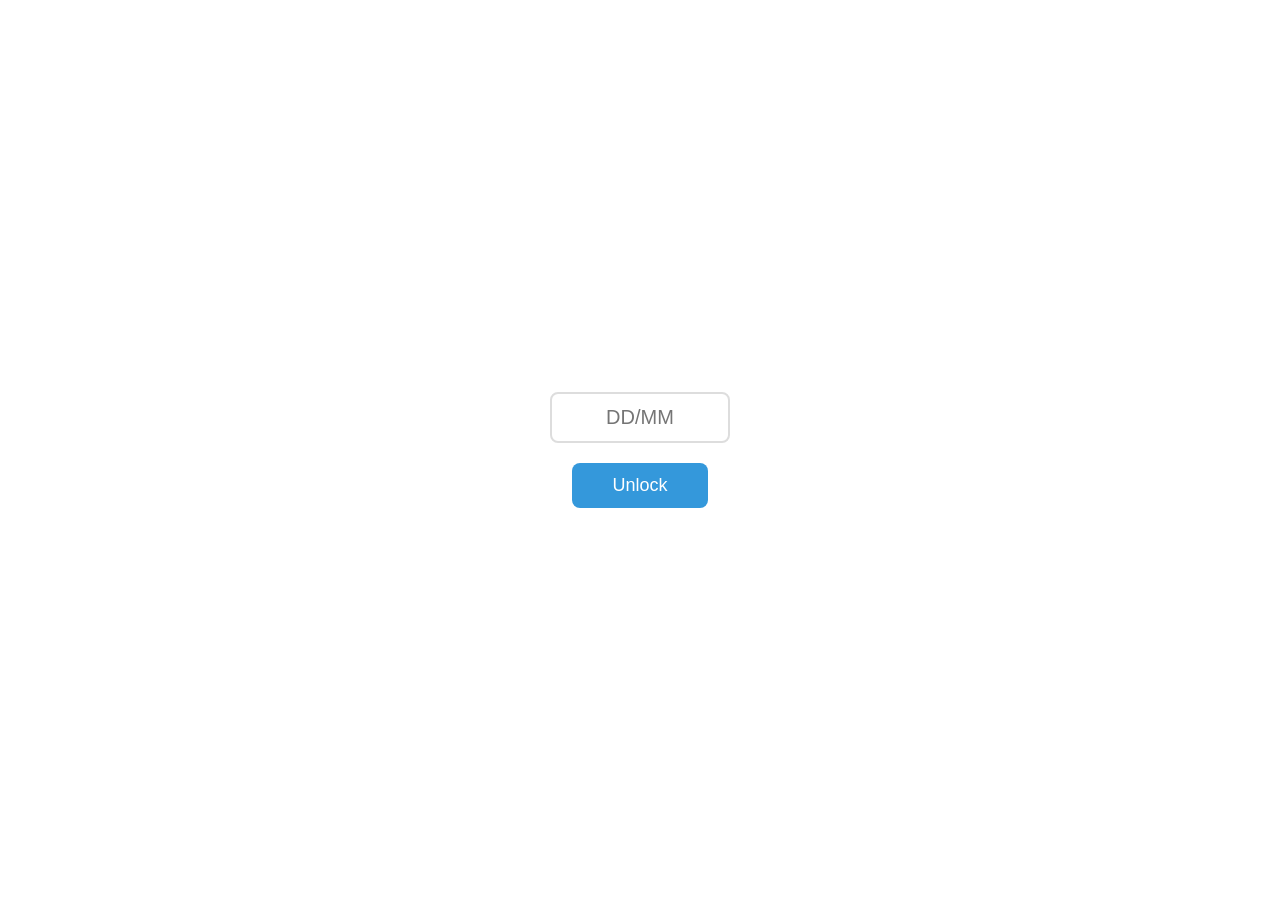
==== lock.html @ 7137bbad "Create lock.html" ====
<!DOCTYPE html>
<html lang="en">
<head>
    <meta charset="UTF-8">
    <meta name="viewport" content="width=device-width, initial-scale=1.0">
    <title>Lock Screen</title>
    <style>
        * {
            margin: 0;
            padding: 0;
            box-sizing: border-box;
        }

        body {
            font-family: 'Arial', sans-serif;
            height: 100vh;
            display: flex;
            justify-content: center;
            align-items: center;
            background-color: #ffffff;
        }

        .lock-card {
            display: flex;
            flex-direction: column;
            align-items: center;
        }

        input {
            padding: 12px;
            font-size: 20px;
            text-align: center;
            border: 2px solid #ddd;
            border-radius: 8px;
            margin-bottom: 20px;
            width: 180px;
            outline: none;
        }

        button {
            padding: 12px 40px;
            font-size: 18px;
            color: white;
            background-color: #3498db;
            border: none;
            border-radius: 8px;
            cursor: pointer;
            transition: background-color 0.3s;
        }

        button:active {
            background-color: #2980b9;
        }
    </style>
</head>
<body>

    <div class="lock-card">
        <input type="text" id="code-input" placeholder="DD/MM" autocomplete="off">
        <button onclick="checkCode()">Unlock</button>
    </div>

    <script>
        function checkCode() {
            const inputCode = document.getElementById('code-input').value.trim();
            const now = new Date();
            // Unlock Date: 26 December 2026 (00:00:00)
            const unlockDate = new Date(2026, 11, 26, 0, 0, 0); 

            if (inputCode === "26/12") {
                if (now >= unlockDate) {
                    // Redirects to main page upon successful verification
                    window.location.href = "index.html";
                } else {
                    alert("Sabar karein! Yeh surprise sirf 26/12/2026 ko hi khulega 🎁");
                }
            } else {
                alert("Galat code! Sahi code '26/12' hai.");
            }
        }
    </script>
</body>
</html>
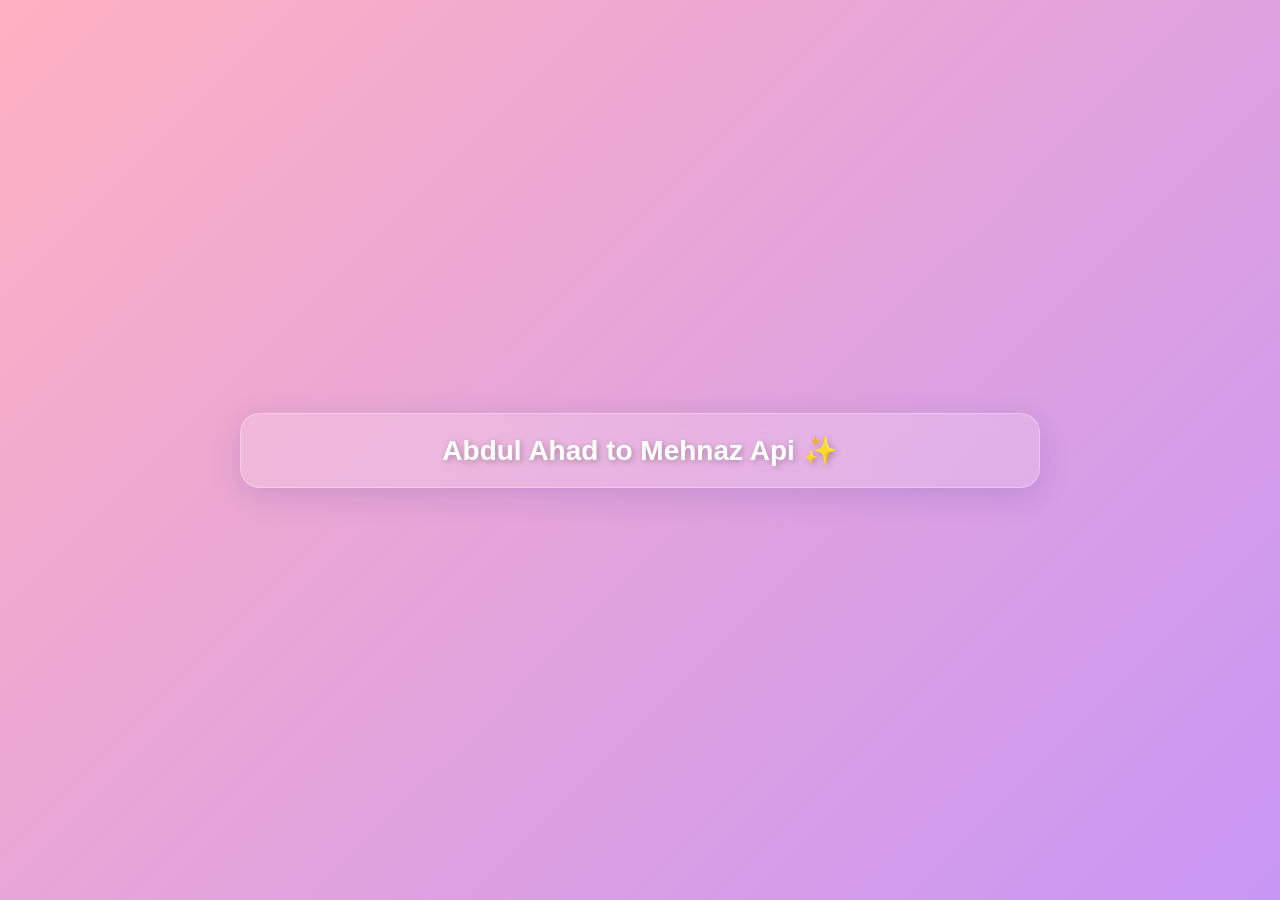
==== commit 49b039e0: "Update lock.html" ====
--- a/lock.html
+++ b/lock.html
@@ -3,82 +3,22 @@
 <head>
     <meta charset="UTF-8">
     <meta name="viewport" content="width=device-width, initial-scale=1.0">
-    <title>Lock Screen</title>
-    <style>
-        * {
-            margin: 0;
-            padding: 0;
-            box-sizing: border-box;
-        }
-
-        body {
-            font-family: 'Arial', sans-serif;
-            height: 100vh;
-            display: flex;
-            justify-content: center;
-            align-items: center;
-            background-color: #ffffff;
-        }
-
-        .lock-card {
-            display: flex;
-            flex-direction: column;
-            align-items: center;
-        }
-
-        input {
-            padding: 12px;
-            font-size: 20px;
-            text-align: center;
-            border: 2px solid #ddd;
-            border-radius: 8px;
-            margin-bottom: 20px;
-            width: 180px;
-            outline: none;
-        }
-
-        button {
-            padding: 12px 40px;
-            font-size: 18px;
-            color: white;
-            background-color: #3498db;
-            border: none;
-            border-radius: 8px;
-            cursor: pointer;
-            transition: background-color 0.3s;
-        }
-
-        button:active {
-            background-color: #2980b9;
-        }
-    </style>
+    <title>Happy Birthday Mehnaz Api</title>
+    <link rel="stylesheet" href="style.css">
 </head>
 <body>
 
-    <div class="lock-card">
-        <input type="text" id="code-input" placeholder="DD/MM" autocomplete="off">
-        <button onclick="checkCode()">Unlock</button>
+    <div id="main-content" class="active">
+        <!-- Pixabay Direct MP3 Stream Link Added -->
+        <audio id="bg-music" src="https://cdn.pixabay.com/download/audio/2022/05/27/audio_1808fbf07a.mp3" preload="auto" loop></audio>
+        
+        <div id="hearts-container"></div>
+        
+        <div id="text-container">
+            <div id="text-box"></div>
+        </div>
     </div>
 
-    <script>
-        function checkCode() {
-            const inputCode = document.getElementById('code-input').value.trim();
-            const now = new Date();
-            // Unlock Date: 26 December 2026 (00:00:00)
-            const unlockDate = new Date(2026, 11, 26, 0, 0, 0); 
-
-            if (inputCode === "26/12") {
-                if (now >= unlockDate) {
-                    // Redirects to main page upon successful verification
-                    window.location.href = "index.html";
-                } else {
-                    alert("Sabar karein! Yeh surprise sirf 26/12/2026 ko hi khulega 🎁");
-                }
-            } else {
-                alert("Galat code! Sahi code '26/12' hai.");
-            }
-        }
-    </script>
+    <script src="script.js"></script>
 </body>
 </html>
-
--- a/style.css
+++ b/style.css
@@ -0,0 +1,97 @@
+/* CSS Reset & Global Settings */
+* {
+    margin: 0;
+    padding: 0;
+    box-sizing: border-box;
+}
+
+body {
+    font-family: 'Arial', sans-serif;
+    overflow: hidden;
+    background-color: #ffffff;
+}
+
+/* Main Theme Container */
+#main-content {
+    position: fixed;
+    top: 0;
+    left: 0;
+    width: 100vw;
+    height: 100vh;
+    background: linear-gradient(135deg, #ffb1c1 0%, #c896f5 100%);
+    display: flex;
+    justify-content: center;
+    align-items: center;
+    text-align: center;
+    
+    transform: scale(0.8);
+    opacity: 0;
+    transition: transform 2.5s cubic-bezier(0.25, 1, 0.5, 1), opacity 2s ease-in-out;
+    pointer-events: none;
+    z-index: 1;
+}
+
+#main-content.active {
+    transform: scale(1);
+    opacity: 1;
+    pointer-events: auto;
+}
+
+/* Text Container & Card Styling */
+#text-container {
+    width: 92%;
+    max-width: 800px;
+    padding: 20px 10px;
+    background: rgba(255, 255, 255, 0.18);
+    backdrop-filter: blur(8px);
+    -webkit-backdrop-filter: blur(8px);
+    border-radius: 20px;
+    box-shadow: 0 8px 32px 0 rgba(31, 38, 135, 0.15);
+    border: 1px solid rgba(255, 255, 255, 0.3);
+    z-index: 10;
+    display: flex;
+    justify-content: center;
+    align-items: center;
+}
+
+#text-box {
+    font-weight: bold;
+    color: #ffffff;
+    text-shadow: 2px 2px 6px rgba(0, 0, 0, 0.25);
+    opacity: 0;
+    transition: opacity 1.2s ease-in-out;
+    white-space: nowrap; /* Strictly single line */
+    width: 100%;
+    text-align: center;
+}
+
+#text-box.visible {
+    opacity: 1;
+}
+
+/* Falling Hearts Animation */
+#hearts-container {
+    position: absolute;
+    top: 0;
+    left: 0;
+    width: 100%;
+    height: 100%;
+    pointer-events: none;
+    overflow: hidden;
+    z-index: 2;
+}
+
+.heart {
+    position: absolute;
+    top: -10vh;
+    font-size: 20px;
+    color: rgba(255, 255, 255, 0.7);
+    animation: fall linear infinite;
+}
+
+@keyframes fall {
+    to {
+        transform: translateY(110vh);
+    }
+}
+
